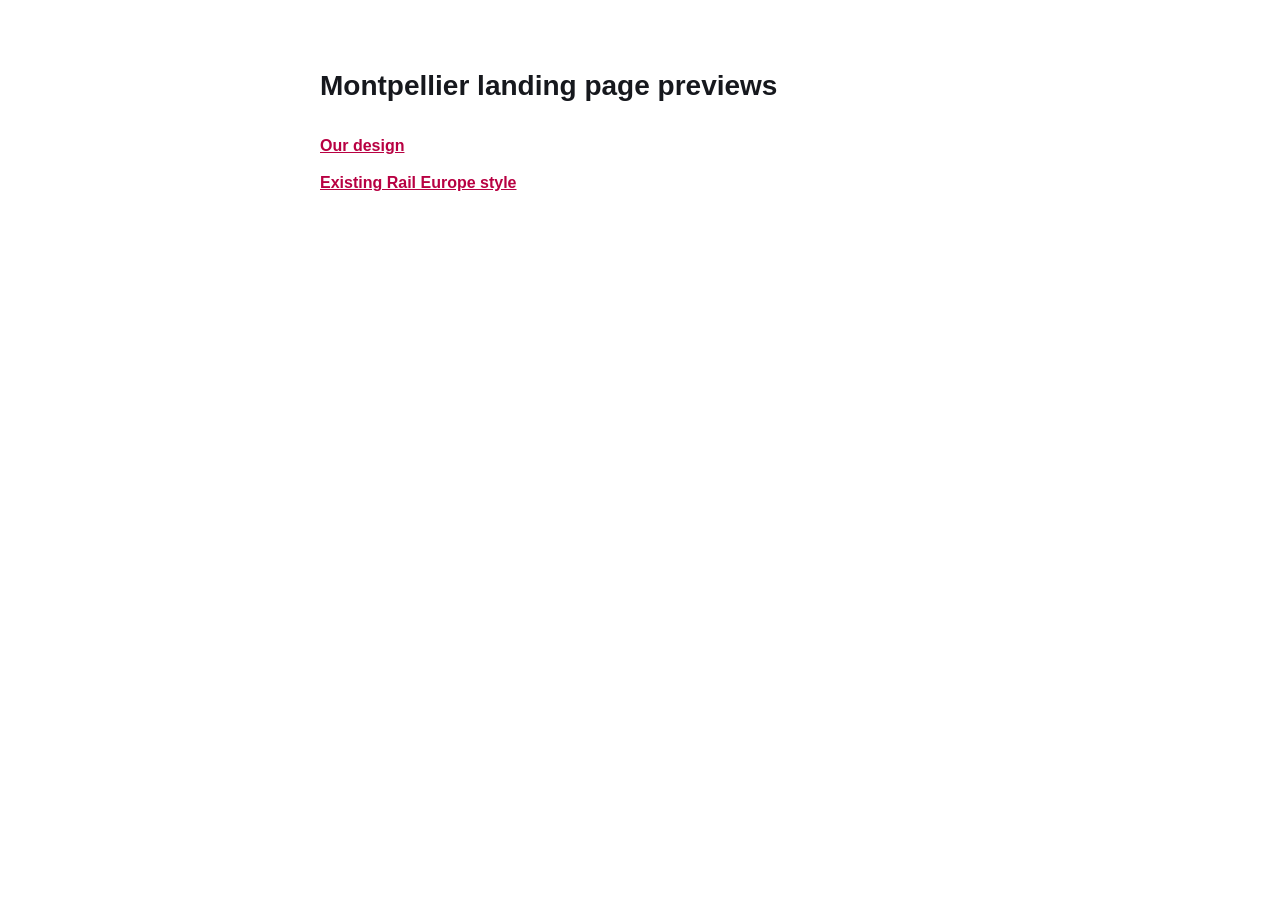
==== index.html @ 8841f9a1 "Montpellier landing page client previews Co-Authored-By: Claude Opus 5.5 <noreply@anthropic.com>" ====
<!doctype html>
<html lang="en"><head><meta charset="utf-8"><meta name="viewport" content="width=device-width,initial-scale=1">
<meta name="robots" content="noindex, nofollow"><title>Montpellier landing page previews</title>
<style>body{margin:0;font:16px/1.6 Inter,Arial,sans-serif;color:#16181D;background:#fff}main{max-width:640px;margin:0 auto;padding:64px 24px}h1{font-size:1.75rem;margin:0 0 24px}ul{list-style:none;padding:0;margin:0}li{margin:0 0 12px}a{color:#B80042;font-weight:600}</style>
</head><body><main><h1>Montpellier landing page previews</h1><ul>
<li><a href="final/">Our design</a></li>
<li><a href="their-style/">Existing Rail Europe style</a></li>
</ul></main></body></html>
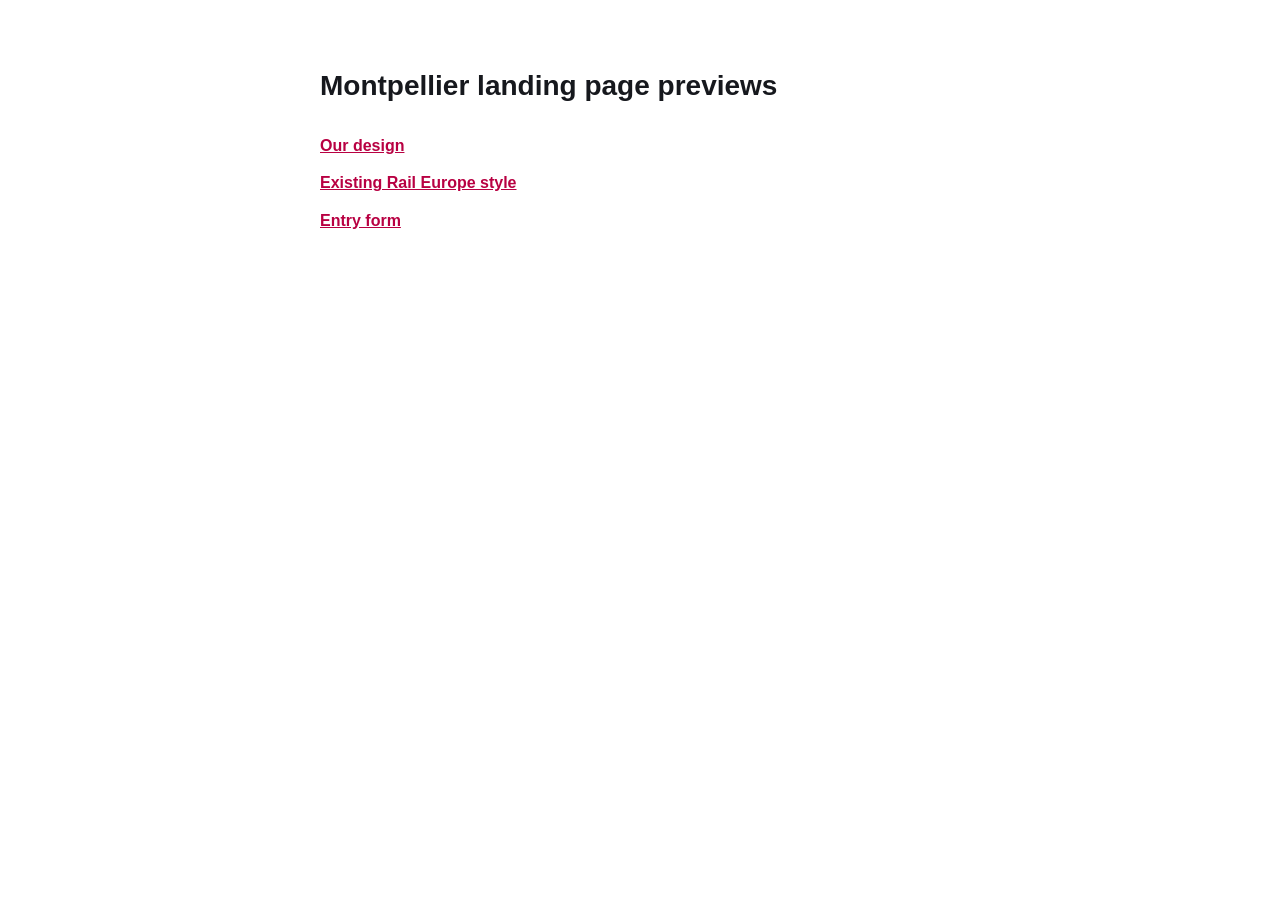
==== commit c5fecf2b: "Add static entry form preview for client review Co-Authored-By: Claude Opus 5.5 <noreply@anthropic.c" ====
--- a/index.html
+++ b/index.html
@@ -5,4 +5,5 @@
 </head><body><main><h1>Montpellier landing page previews</h1><ul>
 <li><a href="final/">Our design</a></li>
 <li><a href="their-style/">Existing Rail Europe style</a></li>
+<li><a href="entry-form/">Entry form</a></li>
 </ul></main></body></html>
